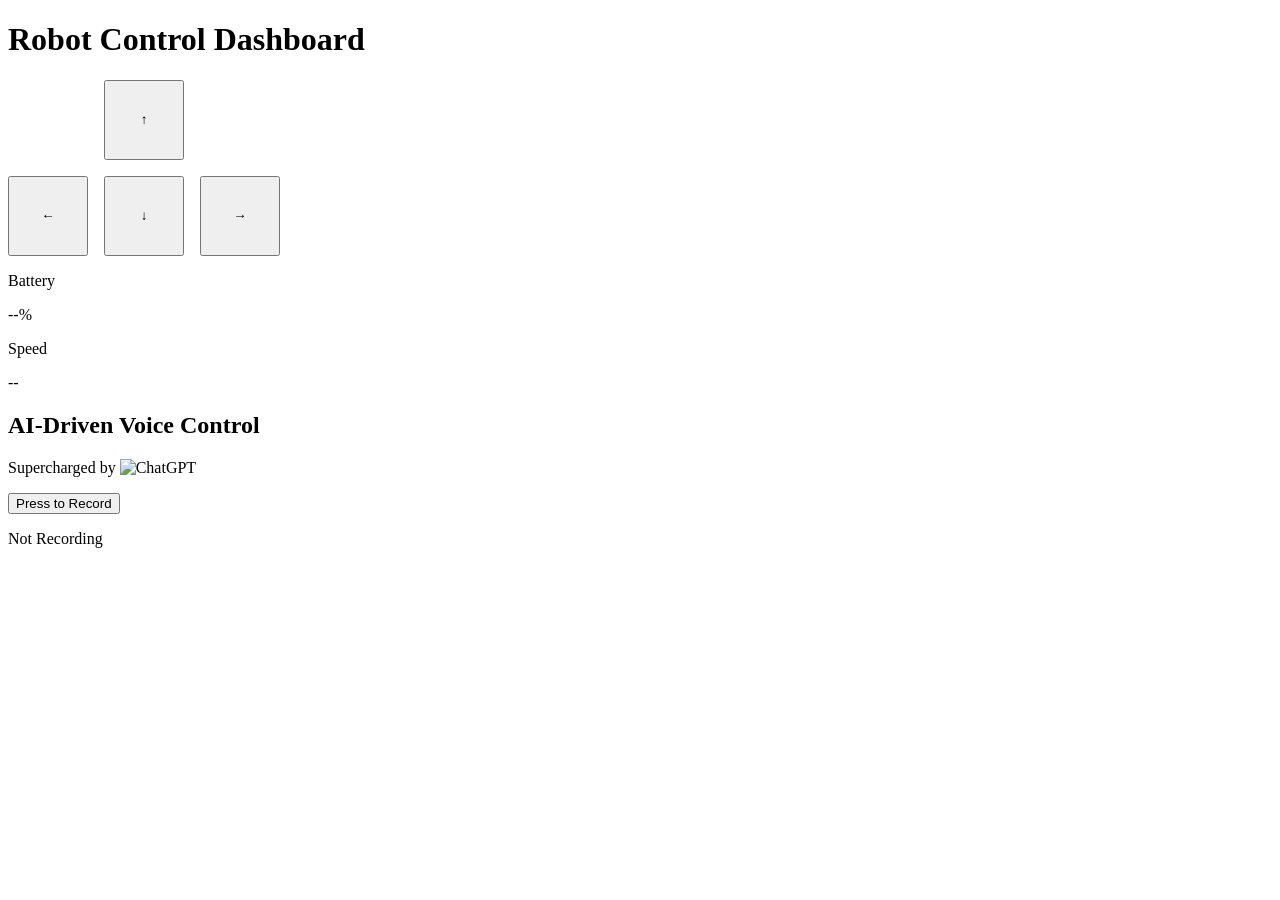
==== static/Web_UI.html @ 8b428e0c "Local Voice Control Success" ====
<!DOCTYPE html>
<html lang="en">
<head>
  <meta charset="UTF-8"/>
  <title>Robot Control Web UI</title>
  <meta name="viewport" content="width=device-width, initial-scale=1"/>
  <!-- Tailwind CDN -->
  <script src="https://cdn.tailwindcss.com"></script>
</head>
<body class="bg-gray-900 text-white min-h-screen flex flex-col items-center p-6">
	<!-- 标题 -->
	<h1
		class="
		text-6xl font-extrabold 
		bg-gradient-to-r from-green-400 via-blue-500 to-purple-600
		text-transparent bg-clip-text
		drop-shadow-2xl
		transform hover:scale-105
		transition-transform duration-300
		mb-12
		"
	>
		Robot Control Dashboard
	</h1>

  <!-- 控制区卡片：使用命名网格区域，方便调整按钮位置 -->
  <section class="bg-gray-800 rounded-2xl shadow-lg p-6 mb-12"
           style="
             display: grid;
             grid-template-columns: repeat(3, 80px);
             grid-template-rows: repeat(2, 80px);
             grid-template-areas:
               '. up .'
               'left down right';
             gap: 1rem;
           ">
    <button id="btn-w" class="btn-control bg-gray-700 hover:bg-gray-600 rounded-lg flex items-center justify-center text-2xl"
            style="grid-area: up;">↑</button>
    <button id="btn-a" class="btn-control bg-gray-700 hover:bg-gray-600 rounded-lg flex items-center justify-center text-2xl"
            style="grid-area: left;">←</button>
    <button id="btn-s" class="btn-control bg-gray-700 hover:bg-gray-600 rounded-lg flex items-center justify-center text-2xl"
            style="grid-area: down;">↓</button>
    <button id="btn-d" class="btn-control bg-gray-700 hover:bg-gray-600 rounded-lg flex items-center justify-center text-2xl"
            style="grid-area: right;">→</button>
  </section>

  <!-- 遥测区卡片 -->
  <section class="bg-gray-800 rounded-2xl shadow-lg p-6 w-full max-w-xl flex flex-col sm:flex-row justify-between items-center gap-6 mb-6">
    <!-- 电池进度（百分比在上，进度条在下） -->
    <div class="flex-1 w-full">
      <p class="mb-2 text-sm font-medium text-center">Battery</p>
      <p id="bat-status" class="mb-2 text-center text-xl font-semibold">--%</p>
      <div class="w-full bg-gray-700 rounded-lg overflow-hidden h-4">
        <div id="bat-fill" class="h-full bg-green-500 w-0 transition-all"></div>
      </div>
    </div>
    <!-- 速度文本及进度条 -->
    <div class="flex-1 w-full">
      <p class="mb-2 text-sm font-medium text-center">Speed</p>
      <p id="status" class="text-xl font-semibold text-center mb-2">--</p>
      <div class="w-full bg-gray-700 rounded-lg overflow-hidden h-4">
        <div id="speed-fill" class="h-full bg-blue-500 w-0 transition-all"></div>
      </div>
    </div>
</section>
<div class="bg-gray-800 w-full max-w-xl mx-auto shadow-lg p-6 flex flex-col items-center">
	<h2 class="text-4xl font-extrabold bg-gradient-to-r from-green-400 via-blue-500 to-purple-600 text-transparent bg-clip-text drop-shadow-md mb-2">
		AI-Driven Voice Control
	</h2>
	<p class="flex items-center gap-2 text-gray-400">
		Supercharged by
		<img src="https://upload.wikimedia.org/wikipedia/commons/0/04/ChatGPT_logo.svg"
			alt="ChatGPT" class="h-6 w-6 animate-pulse"/>
	</p>
</div>
  <!-- 语音交互区 -->
<section class="bg-gray-800 w-full max-w-xl mx-auto rounded-b-2xl shadow-lg p-6 flex flex-col items-center gap-4">
	<button id="voice-btn"
			class="bg-blue-600 hover:bg-blue-500 active:bg-blue-700 text-white font-semibold py-2 px-4 rounded-lg">
		Press to Record
	</button>
	<p id="voice-status" class="text-sm text-gray-300">Not Recording</p>
	<p id="chat-response" class="mt-4 text-white text-center text-lg"></p>
</section>

  <script>
    // —— Control Logic，只发送单字符命令 ——  
    const held = new Set();
    const opposites = { w:'s', s:'w', a:'d', d:'a' };

    function sendChar(ch) {
      fetch('/api/command', {
        method: 'POST',
        headers: {'Content-Type':'application/json'},
        body: JSON.stringify({ cmd: ch })
      }).catch(console.error);
    }

    function updateHold(k) {
      // 按下时只发一次字符
      sendChar(k);
    }

    // —— 事件绑定 ——  
    ['w','a','s','d'].forEach(k => {
      const btn = document.getElementById('btn-' + k);
      ['pointerdown','mousedown','touchstart'].forEach(evt =>
        btn.addEventListener(evt, e => { e.preventDefault(); hold(k); })
      );
      ['pointerup','mouseup','touchend','pointerleave'].forEach(evt =>
        btn.addEventListener(evt, e => { e.preventDefault(); release(k); })
      );
    });
    window.addEventListener('keydown', e => {
      const k = e.key.toLowerCase();
      if (['w','a','s','d'].includes(k) && !held.has(k)) {
        e.preventDefault(); hold(k);
      }
    });
    window.addEventListener('keyup', e => {
      const k = e.key.toLowerCase();
      if (['w','a','s','d'].includes(k)) {
        e.preventDefault(); release(k);
      }
    });

    function hold(k) {
      const opp = opposites[k];
      if (held.has(opp)) release(opp);
      held.add(k);
      document.getElementById('btn-'+k).classList.replace('bg-gray-700','bg-blue-500');
      updateHold(k);
    }

    function release(k) {
      if (!held.has(k)) return;
      held.delete(k);
      document.getElementById('btn-'+k).classList.replace('bg-blue-500','bg-gray-700');
      // 松开时发 'p' 停止
      sendChar('p');
    }
	
	  // —— 新增：Telemetry 轮询 ——  
    async function fetchTelemetry() {
      try {
        const res = await fetch('/api/telemetry');
        const tele = await res.json();
        if (tele.bat_v != null) {
          const pct = Math.min(Math.max((tele.bat_v - 5.5) / 2, 0), 1);
          document.getElementById('bat-fill').style.width = `${(pct*100).toFixed(1)}%`;
          document.getElementById('bat-status').textContent = `${(pct*100).toFixed(1)}%`;
        }
        if (tele.speed != null) {
          const speed = tele.speed;
          document.getElementById('status').textContent = speed;
          const spPct = Math.min(Math.max(speed / 300, 0), 1);
          document.getElementById('speed-fill').style.width = `${(spPct*100).toFixed(1)}%`;
        }
      } catch (e) {
        console.error(e);
      }
    }
    // 每 200ms 拉一次
    setInterval(fetchTelemetry, 200);

	// —— 全局缓存的 MediaStream，只请求一次麦克风权限 —— 
	let micStream = null;
	async function ensureMicAccess() {
		if (micStream) return micStream;
		micStream = await navigator.mediaDevices.getUserMedia({ audio: true });
		return micStream;
	}
	// —— 新增：语音交互相关 ——  
  	const VOICE_API = '/api/voice';

	// 录音相关变量
	let mediaRecorder = null;
	let audioChunks = [];

	const voiceBtn = document.getElementById('voice-btn');
	const voiceStatus = document.getElementById('voice-status');
	const chatResponse = document.getElementById('chat-response');

  	// 按住开始录音
  	voiceBtn.addEventListener('mousedown', async () => {
    // 清空上次记录的片段
    audioChunks = [];
    let stream;
    try {
      	// 仅在第一次时弹出权限框
      	stream = await ensureMicAccess();
    } catch (err) {
      	console.error('NO ACCESS to MICROPHONE', err);
      	voiceStatus.textContent = 'PLEASE ALLOW MICROPHONE ACCESS';
      	return;
    }
    mediaRecorder = new MediaRecorder(stream);
    mediaRecorder.start();
    voiceStatus.textContent = 'Recording...';

    mediaRecorder.ondataavailable = (e) => {
      	audioChunks.push(e.data);
    };
  });

  // 松开结束录音，并发送到后端
	voiceBtn.addEventListener('mouseup', () => {
		console.log("Mouse up, about to stop and send audio");
		if (!mediaRecorder) return;
		mediaRecorder.stop();
		voiceStatus.textContent = 'Uploading...';
		console.log("Recorder stopped, chunks:", audioChunks);

    mediaRecorder.onstop = async () => {
		// 把录到的音频片段合成一个 Blob
		const audioBlob = new Blob(audioChunks, { type: 'audio/webm' });
		// 通过 fetch 以 multipart/form-data 上传到后端
		const formData = new FormData();
		formData.append('audio', audioBlob, 'voice.webm');

		try {
			const res = await fetch(VOICE_API, {
				method: 'POST',
				body: formData,
			});
			if (!res.ok) throw new Error(`HTTP ${res.status}`);
			const data = await res.json();
			// data: { transcription: "...", response: "..." }
			voiceStatus.textContent = 'Recording complete';
			chatResponse.textContent = data.response;
			// 用浏览器的 TTS 把 GPT 回答朗读
			if ('speechSynthesis' in window) {
				const utter = new SpeechSynthesisUtterance(data.response);
				window.speechSynthesis.speak(utter);
			}
		} catch (err) {
			console.error(err);
			voiceStatus.textContent = 'Recording failed';
		}
    };
  });

  	// 防止离开按钮区域时录音卡死
  	voiceBtn.addEventListener('mouseleave', () => {
    	if (mediaRecorder && mediaRecorder.state === 'recording') {
      		mediaRecorder.stop();
      	voiceStatus.textContent = 'Recording stopped';
    }
  });
  </script>

</body>
</html>
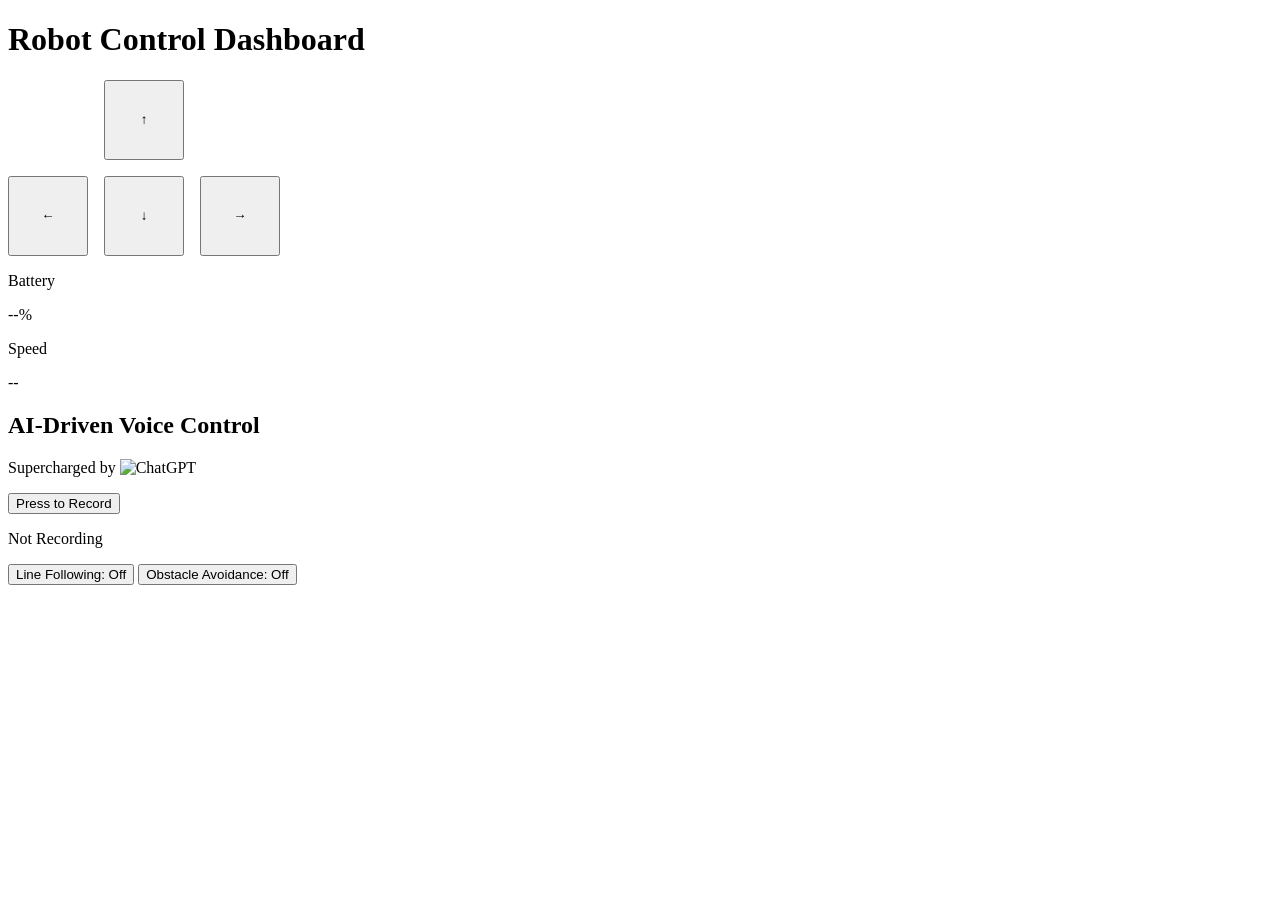
==== commit 05f7ee50: "Version for Voice control and Output by loud speaker" ====
--- a/static/Web_UI.html
+++ b/static/Web_UI.html
@@ -24,15 +24,15 @@
 	</h1>
 
   <!-- 控制区卡片：使用命名网格区域，方便调整按钮位置 -->
-  <section class="bg-gray-800 rounded-2xl shadow-lg p-6 mb-12"
-           style="
-             display: grid;
-             grid-template-columns: repeat(3, 80px);
-             grid-template-rows: repeat(2, 80px);
-             grid-template-areas:
+<section class="bg-gray-800 rounded-2xl shadow-lg p-6 mb-12"
+        style="
+            display: grid;
+            grid-template-columns: repeat(3, 80px);
+        	grid-template-rows: repeat(2, 80px);
+            grid-template-areas:
                '. up .'
                'left down right';
-             gap: 1rem;
+            gap: 1rem;
            ">
     <button id="btn-w" class="btn-control bg-gray-700 hover:bg-gray-600 rounded-lg flex items-center justify-center text-2xl"
             style="grid-area: up;">↑</button>
@@ -42,26 +42,26 @@
             style="grid-area: down;">↓</button>
     <button id="btn-d" class="btn-control bg-gray-700 hover:bg-gray-600 rounded-lg flex items-center justify-center text-2xl"
             style="grid-area: right;">→</button>
-  </section>
-
-  <!-- 遥测区卡片 -->
-  <section class="bg-gray-800 rounded-2xl shadow-lg p-6 w-full max-w-xl flex flex-col sm:flex-row justify-between items-center gap-6 mb-6">
-    <!-- 电池进度（百分比在上，进度条在下） -->
-    <div class="flex-1 w-full">
-      <p class="mb-2 text-sm font-medium text-center">Battery</p>
-      <p id="bat-status" class="mb-2 text-center text-xl font-semibold">--%</p>
-      <div class="w-full bg-gray-700 rounded-lg overflow-hidden h-4">
-        <div id="bat-fill" class="h-full bg-green-500 w-0 transition-all"></div>
-      </div>
-    </div>
-    <!-- 速度文本及进度条 -->
-    <div class="flex-1 w-full">
-      <p class="mb-2 text-sm font-medium text-center">Speed</p>
-      <p id="status" class="text-xl font-semibold text-center mb-2">--</p>
-      <div class="w-full bg-gray-700 rounded-lg overflow-hidden h-4">
-        <div id="speed-fill" class="h-full bg-blue-500 w-0 transition-all"></div>
-      </div>
-    </div>
+</section>
+
+	<!-- 遥测区卡片 -->
+<section class="bg-gray-800 rounded-2xl shadow-lg p-6 w-full max-w-xl flex flex-col sm:flex-row justify-between items-center gap-6 mb-6">
+	<!-- 电池进度（百分比在上，进度条在下） -->
+	<div class="flex-1 w-full">
+	<p class="mb-2 text-sm font-medium text-center">Battery</p>
+	<p id="bat-status" class="mb-2 text-center text-xl font-semibold">--%</p>
+	<div class="w-full bg-gray-700 rounded-lg overflow-hidden h-4">
+		<div id="bat-fill" class="h-full bg-green-500 w-0 transition-all"></div>
+	</div>
+	</div>
+	<!-- 速度文本及进度条 -->
+	<div class="flex-1 w-full">
+	<p class="mb-2 text-sm font-medium text-center">Speed</p>
+	<p id="status" class="text-xl font-semibold text-center mb-2">--</p>
+	<div class="w-full bg-gray-700 rounded-lg overflow-hidden h-4">
+		<div id="speed-fill" class="h-full bg-blue-500 w-0 transition-all"></div>
+	</div>
+	</div>
 </section>
 <div class="bg-gray-800 w-full max-w-xl mx-auto shadow-lg p-6 flex flex-col items-center">
 	<h2 class="text-4xl font-extrabold bg-gradient-to-r from-green-400 via-blue-500 to-purple-600 text-transparent bg-clip-text drop-shadow-md mb-2">
@@ -81,6 +81,15 @@
 	</button>
 	<p id="voice-status" class="text-sm text-gray-300">Not Recording</p>
 	<p id="chat-response" class="mt-4 text-white text-center text-lg"></p>
+</section>
+<!-- —— 新增：功能开关 —— -->
+<section class="bg-gray-800 rounded-2xl shadow-lg p-6 w-full max-w-xl mx-auto flex flex-col sm:flex-row justify-around items-center gap-4 mb-6">
+    <button id="btn-line" class="px-4 py-2 bg-red-600 hover:bg-red-500 rounded-lg">
+      Line Following: Off
+    </button>
+    <button id="btn-avoid" class="px-4 py-2 bg-red-600 hover:bg-red-500 rounded-lg">
+      Obstacle Avoidance: Off
+    </button>
 </section>
 
   <script>
@@ -247,7 +256,44 @@
       	voiceStatus.textContent = 'Recording stopped';
     }
   });
-  </script>
+
+	// // —— 功能开关相关 ——  
+	// const lineBtn  = document.getElementById('btn-line');
+	// const avoidBtn = document.getElementById('btn-avoid');
+	// let lineOn  = false;
+	// let avoidOn = false;
+
+	// lineBtn.addEventListener('click', () => {
+	// 	lineOn = !lineOn;
+	// 	// l 打开巡线, k 关闭
+	// 	sendChar(lineOn ? 'l' : 'k');
+	// 	lineBtn.textContent = `Line Following: ${lineOn ? 'On' : 'Off'}`;
+	// 	lineBtn.classList.toggle('bg-green-500', lineOn);
+	// 	lineBtn.classList.toggle('bg-red-600', !lineOn);
+	// });
+
+	// avoidBtn.addEventListener('click', () => {
+  	// 	avoidOn = !avoidOn;
+	// 	// o 打开避障, i 关闭
+	// 	sendChar(avoidOn ? 'o' : 'i');
+	// 	avoidBtn.textContent = `Obstacle Avoidance: ${avoidOn ? 'On' : 'Off'}`;
+	// 	avoidBtn.classList.toggle('bg-green-500', avoidOn);
+	// 	avoidBtn.classList.toggle('bg-red-600', !avoidOn);
+	// });
+	    // 功能开关
+    const lineBtn=document.getElementById('btn-line'), avoidBtn=document.getElementById('btn-avoid'); 
+	let lineOn=false, avoidOn=false;
+    lineBtn.addEventListener('click',()=>{ lineOn=!lineOn; sendChar(lineOn?'l':'k'); 
+		lineBtn.textContent=`Line Following: ${lineOn?'On':'Off'}`; 
+		lineBtn.classList.toggle('bg-green-500',lineOn); 
+		lineBtn.classList.toggle('bg-red-600',!lineOn); });
+    avoidBtn.addEventListener('click',()=>{ avoidOn=!avoidOn; sendChar(avoidOn?'o':'i'); 
+		avoidBtn.textContent=`Obstacle Avoidance: ${avoidOn?'On':'Off'}`; 
+		avoidBtn.classList.toggle('bg-green-500',avoidOn); 
+		avoidBtn.classList.toggle('bg-red-600',!avoidOn); });
+
+	
+</script>
 
 </body>
 </html>
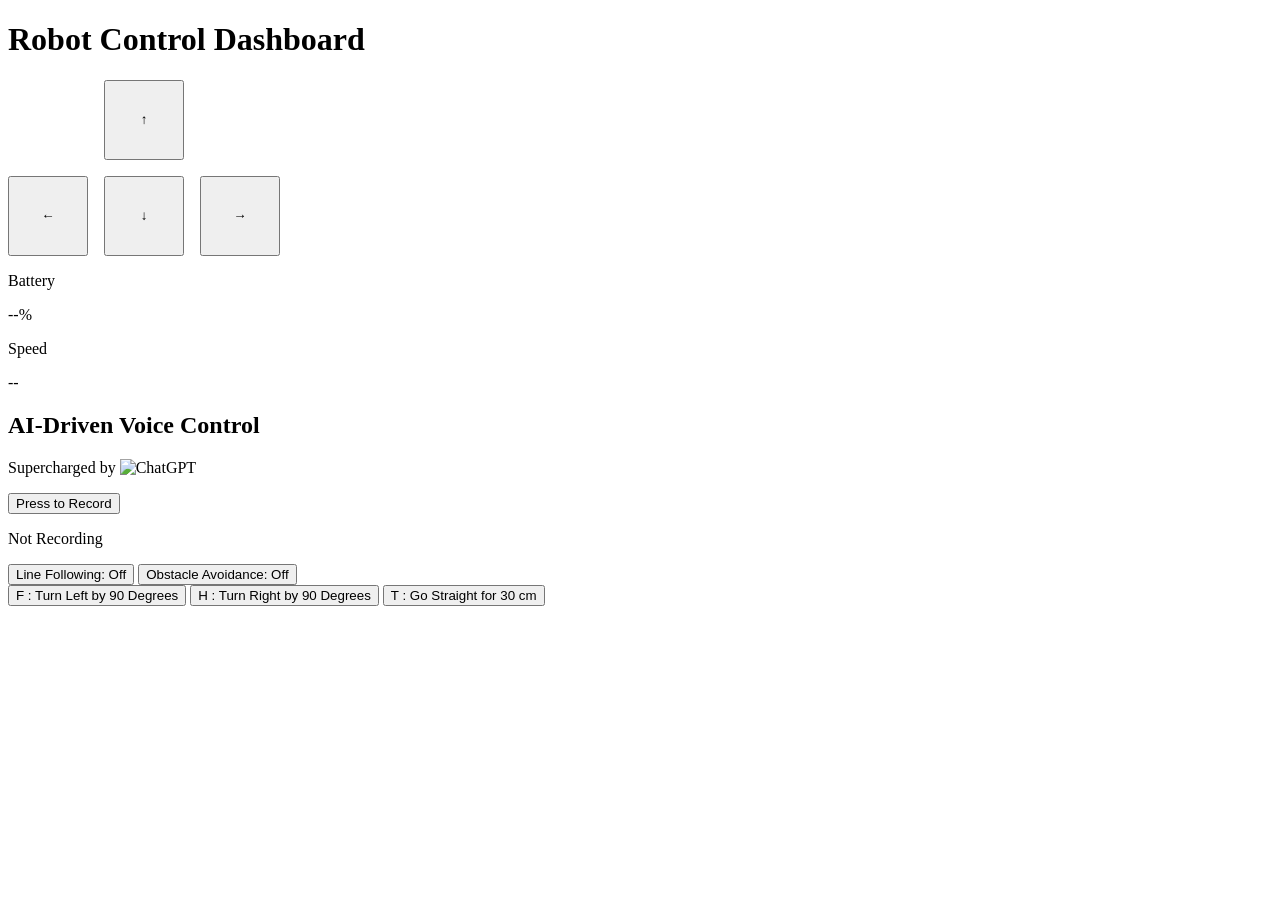
==== commit 20bb2754: "last version" ====
--- a/static/Web_UI.html
+++ b/static/Web_UI.html
@@ -4,11 +4,9 @@
   <meta charset="UTF-8"/>
   <title>Robot Control Web UI</title>
   <meta name="viewport" content="width=device-width, initial-scale=1"/>
-  <!-- Tailwind CDN -->
   <script src="https://cdn.tailwindcss.com"></script>
 </head>
 <body class="bg-gray-900 text-white min-h-screen flex flex-col items-center p-6">
-	<!-- 标题 -->
 	<h1
 		class="
 		text-6xl font-extrabold 
@@ -23,7 +21,7 @@
 		Robot Control Dashboard
 	</h1>
 
-  <!-- 控制区卡片：使用命名网格区域，方便调整按钮位置 -->
+  <!-- Control -->
 <section class="bg-gray-800 rounded-2xl shadow-lg p-6 mb-12"
         style="
             display: grid;
@@ -44,9 +42,8 @@
             style="grid-area: right;">→</button>
 </section>
 
-	<!-- 遥测区卡片 -->
 <section class="bg-gray-800 rounded-2xl shadow-lg p-6 w-full max-w-xl flex flex-col sm:flex-row justify-between items-center gap-6 mb-6">
-	<!-- 电池进度（百分比在上，进度条在下） -->
+	<!-- Battery -->
 	<div class="flex-1 w-full">
 	<p class="mb-2 text-sm font-medium text-center">Battery</p>
 	<p id="bat-status" class="mb-2 text-center text-xl font-semibold">--%</p>
@@ -54,7 +51,7 @@
 		<div id="bat-fill" class="h-full bg-green-500 w-0 transition-all"></div>
 	</div>
 	</div>
-	<!-- 速度文本及进度条 -->
+	<!-- Speed -->
 	<div class="flex-1 w-full">
 	<p class="mb-2 text-sm font-medium text-center">Speed</p>
 	<p id="status" class="text-xl font-semibold text-center mb-2">--</p>
@@ -73,7 +70,7 @@
 			alt="ChatGPT" class="h-6 w-6 animate-pulse"/>
 	</p>
 </div>
-  <!-- 语音交互区 -->
+  <!-- Voice Control -->
 <section class="bg-gray-800 w-full max-w-xl mx-auto rounded-b-2xl shadow-lg p-6 flex flex-col items-center gap-4">
 	<button id="voice-btn"
 			class="bg-blue-600 hover:bg-blue-500 active:bg-blue-700 text-white font-semibold py-2 px-4 rounded-lg">
@@ -82,7 +79,7 @@
 	<p id="voice-status" class="text-sm text-gray-300">Not Recording</p>
 	<p id="chat-response" class="mt-4 text-white text-center text-lg"></p>
 </section>
-<!-- —— 新增：功能开关 —— -->
+<!-- —— LF and OA —— -->
 <section class="bg-gray-800 rounded-2xl shadow-lg p-6 w-full max-w-xl mx-auto flex flex-col sm:flex-row justify-around items-center gap-4 mb-6">
     <button id="btn-line" class="px-4 py-2 bg-red-600 hover:bg-red-500 rounded-lg">
       Line Following: Off
@@ -91,9 +88,23 @@
       Obstacle Avoidance: Off
     </button>
 </section>
+<section class="bg-gray-800 rounded-2xl shadow-lg p-6 mb-12 flex justify-center gap-4">
+  <button id="btn-f"
+          class="btn-control bg-gray-700 hover:bg-gray-600 rounded-lg flex items-center justify-center text-2xl">
+    F : Turn Left by 90 Degrees
+  </button>
+  <button id="btn-h"
+          class="btn-control bg-gray-700 hover:bg-gray-600 rounded-lg flex items-center justify-center text-2xl">
+    H : Turn Right by 90 Degrees
+  </button>
+  <button id="btn-t"
+          class="btn-control bg-gray-700 hover:bg-gray-600 rounded-lg flex items-center justify-center text-2xl">
+    T : Go Straight for 30 cm
+  </button>
+</section>
 
   <script>
-    // —— Control Logic，只发送单字符命令 ——  
+    // —— Control Logic，Single Character ——  
     const held = new Set();
     const opposites = { w:'s', s:'w', a:'d', d:'a' };
 
@@ -106,12 +117,11 @@
     }
 
     function updateHold(k) {
-      // 按下时只发一次字符
+      // press and send Character once
       sendChar(k);
     }
 
-    // —— 事件绑定 ——  
-    ['w','a','s','d'].forEach(k => {
+    ['w','a','s','d','t','f','h'].forEach(k => {
       const btn = document.getElementById('btn-' + k);
       ['pointerdown','mousedown','touchstart'].forEach(evt =>
         btn.addEventListener(evt, e => { e.preventDefault(); hold(k); })
@@ -120,18 +130,22 @@
         btn.addEventListener(evt, e => { e.preventDefault(); release(k); })
       );
     });
-    window.addEventListener('keydown', e => {
-      const k = e.key.toLowerCase();
-      if (['w','a','s','d'].includes(k) && !held.has(k)) {
-        e.preventDefault(); hold(k);
-      }
-    });
-    window.addEventListener('keyup', e => {
-      const k = e.key.toLowerCase();
-      if (['w','a','s','d'].includes(k)) {
-        e.preventDefault(); release(k);
-      }
-    });
+
+window.addEventListener('keydown', e => {
+  const k = e.key.toLowerCase();
+  if (['w','a','s','d','t','f','h'].includes(k) && !held.has(k)) {
+    e.preventDefault();
+    hold(k);
+  }
+});
+window.addEventListener('keyup', e => {
+  const k = e.key.toLowerCase();
+  if (['w','a','s','d','t','f','h'].includes(k)) {
+    e.preventDefault();
+    release(k);
+  }
+});
+
 
     function hold(k) {
       const opp = opposites[k];
@@ -145,58 +159,53 @@
       if (!held.has(k)) return;
       held.delete(k);
       document.getElementById('btn-'+k).classList.replace('bg-blue-500','bg-gray-700');
-      // 松开时发 'p' 停止
+      // release and send 'p'
       sendChar('p');
     }
 	
-	  // —— 新增：Telemetry 轮询 ——  
+	  // —— Telemetry Fetch ——  
     async function fetchTelemetry() {
       try {
         const res = await fetch('/api/telemetry');
         const tele = await res.json();
         if (tele.bat_v != null) {
-          const pct = Math.min(Math.max((tele.bat_v - 5.5) / 2, 0), 1);
-          document.getElementById('bat-fill').style.width = `${(pct*100).toFixed(1)}%`;
-          document.getElementById('bat-status').textContent = `${(pct*100).toFixed(1)}%`;
+          const pct = Math.min(Math.max(tele.bat_v, 0), 100);
+          document.getElementById('bat-fill').style.width = `${(pct).toFixed(1)}%`;
+          document.getElementById('bat-status').textContent = `${(pct).toFixed(1)}%`;
         }
         if (tele.speed != null) {
-          const speed = tele.speed;
+          const speed = math.abs(tele.speed);
           document.getElementById('status').textContent = speed;
-          const spPct = Math.min(Math.max(speed / 300, 0), 1);
+          const spPct = Math.min(Math.max(speed / 65, 0), 1);
           document.getElementById('speed-fill').style.width = `${(spPct*100).toFixed(1)}%`;
         }
       } catch (e) {
         console.error(e);
       }
     }
-    // 每 200ms 拉一次
     setInterval(fetchTelemetry, 200);
 
-	// —— 全局缓存的 MediaStream，只请求一次麦克风权限 —— 
+	// Audio Recording and Voice Control
 	let micStream = null;
 	async function ensureMicAccess() {
 		if (micStream) return micStream;
 		micStream = await navigator.mediaDevices.getUserMedia({ audio: true });
 		return micStream;
 	}
-	// —— 新增：语音交互相关 ——  
   	const VOICE_API = '/api/voice';
-
-	// 录音相关变量
 	let mediaRecorder = null;
 	let audioChunks = [];
-
 	const voiceBtn = document.getElementById('voice-btn');
 	const voiceStatus = document.getElementById('voice-status');
 	const chatResponse = document.getElementById('chat-response');
-
-  	// 按住开始录音
+	
+  	// Hold to Record
   	voiceBtn.addEventListener('mousedown', async () => {
-    // 清空上次记录的片段
+    // Clear previous audio chunks
     audioChunks = [];
     let stream;
     try {
-      	// 仅在第一次时弹出权限框
+      	// pop up microphone access dialog
       	stream = await ensureMicAccess();
     } catch (err) {
       	console.error('NO ACCESS to MICROPHONE', err);
@@ -212,7 +221,7 @@
     };
   });
 
-  // 松开结束录音，并发送到后端
+  // Release to Stop and Send to backend
 	voiceBtn.addEventListener('mouseup', () => {
 		console.log("Mouse up, about to stop and send audio");
 		if (!mediaRecorder) return;
@@ -221,23 +230,18 @@
 		console.log("Recorder stopped, chunks:", audioChunks);
 
     mediaRecorder.onstop = async () => {
-		// 把录到的音频片段合成一个 Blob
 		const audioBlob = new Blob(audioChunks, { type: 'audio/webm' });
-		// 通过 fetch 以 multipart/form-data 上传到后端
 		const formData = new FormData();
 		formData.append('audio', audioBlob, 'voice.webm');
 
 		try {
 			const res = await fetch(VOICE_API, {
-				method: 'POST',
-				body: formData,
-			});
+				method: 'POST', body: formData,});
 			if (!res.ok) throw new Error(`HTTP ${res.status}`);
 			const data = await res.json();
 			// data: { transcription: "...", response: "..." }
 			voiceStatus.textContent = 'Recording complete';
 			chatResponse.textContent = data.response;
-			// 用浏览器的 TTS 把 GPT 回答朗读
 			if ('speechSynthesis' in window) {
 				const utter = new SpeechSynthesisUtterance(data.response);
 				window.speechSynthesis.speak(utter);
@@ -249,7 +253,7 @@
     };
   });
 
-  	// 防止离开按钮区域时录音卡死
+  	// Avoid stopping on mouse leave and ensure recording stops
   	voiceBtn.addEventListener('mouseleave', () => {
     	if (mediaRecorder && mediaRecorder.state === 'recording') {
       		mediaRecorder.stop();
@@ -257,30 +261,7 @@
     }
   });
 
-	// // —— 功能开关相关 ——  
-	// const lineBtn  = document.getElementById('btn-line');
-	// const avoidBtn = document.getElementById('btn-avoid');
-	// let lineOn  = false;
-	// let avoidOn = false;
-
-	// lineBtn.addEventListener('click', () => {
-	// 	lineOn = !lineOn;
-	// 	// l 打开巡线, k 关闭
-	// 	sendChar(lineOn ? 'l' : 'k');
-	// 	lineBtn.textContent = `Line Following: ${lineOn ? 'On' : 'Off'}`;
-	// 	lineBtn.classList.toggle('bg-green-500', lineOn);
-	// 	lineBtn.classList.toggle('bg-red-600', !lineOn);
-	// });
-
-	// avoidBtn.addEventListener('click', () => {
-  	// 	avoidOn = !avoidOn;
-	// 	// o 打开避障, i 关闭
-	// 	sendChar(avoidOn ? 'o' : 'i');
-	// 	avoidBtn.textContent = `Obstacle Avoidance: ${avoidOn ? 'On' : 'Off'}`;
-	// 	avoidBtn.classList.toggle('bg-green-500', avoidOn);
-	// 	avoidBtn.classList.toggle('bg-red-600', !avoidOn);
-	// });
-	    // 功能开关
+    // —— Line Following and Obstacle Avoidance ——
     const lineBtn=document.getElementById('btn-line'), avoidBtn=document.getElementById('btn-avoid'); 
 	let lineOn=false, avoidOn=false;
     lineBtn.addEventListener('click',()=>{ lineOn=!lineOn; sendChar(lineOn?'l':'k'); 
@@ -292,7 +273,6 @@
 		avoidBtn.classList.toggle('bg-green-500',avoidOn); 
 		avoidBtn.classList.toggle('bg-red-600',!avoidOn); });
 
-	
 </script>
 
 </body>
